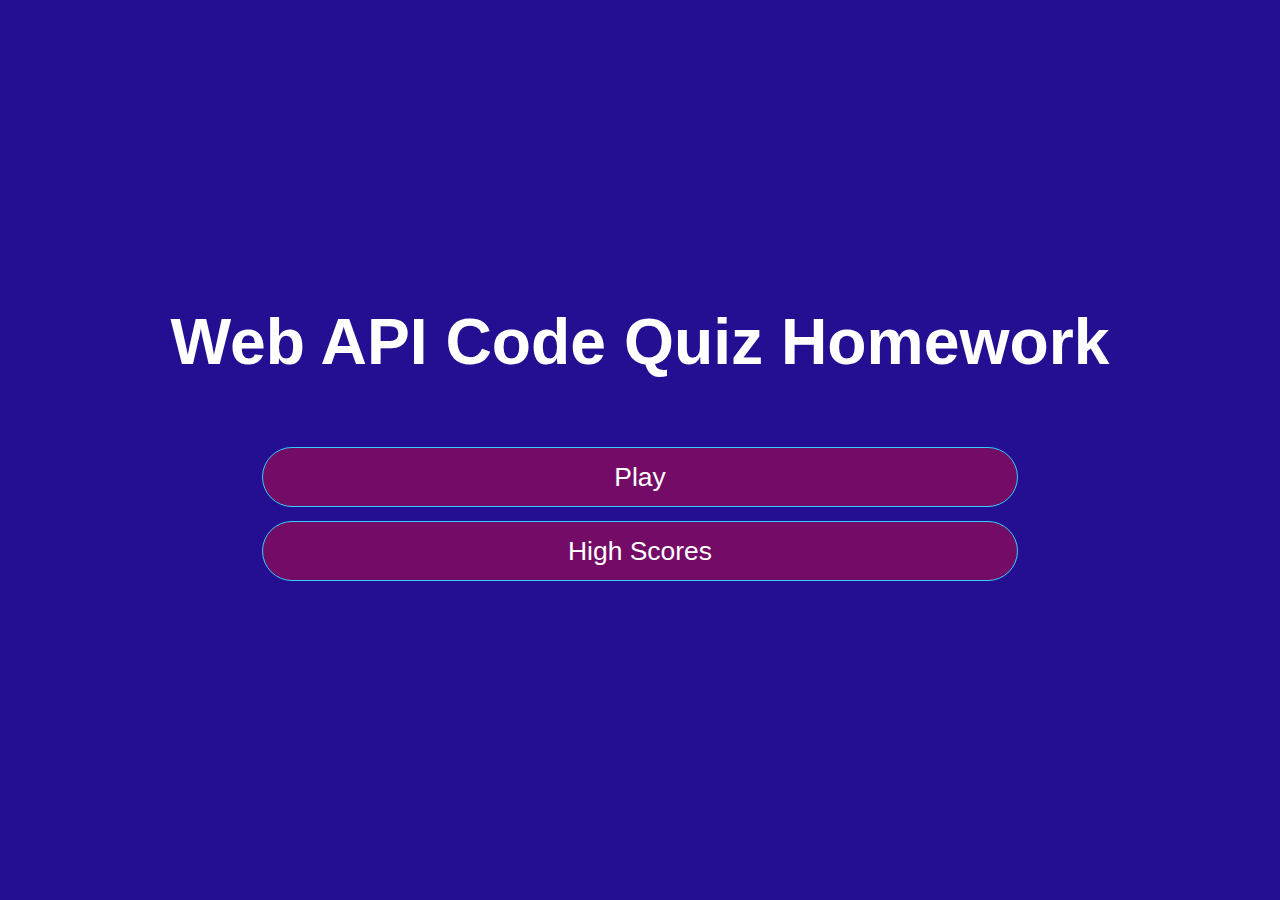
==== index.html @ 91e6cfce "first commit" ====
<!DOCTYPE html>
<html lang="en">
  <head>
    <meta charset="UTF-8" />
    <meta name="viewport" content="width=device-width, initial-scale=1.0" />
    <meta http-equiv="X-UA-Compatible" content="ie=edge" />
    <title>Quiz - Index</title>
    <link rel="stylesheet" href="assets/css/app.css" />
  </head>
  <body>
    <div class="container">
      <div id="home" class="flex-center flex-column">
        <h1>Web API Code Quiz Homework</h1>
        <a class="btn" href="game.html">Play</a>
        <a class="btn" href="highscores.html">High Scores</a>
      </div>
    </div>
  </body>
</html>
---- assets/css/app.css ----
:root {
	background-color: #240e92;
	font-size: 85%;
}

* {
	box-sizing: border-box;
	font-family: Arial, Helvetica, sans-serif;
	margin: 0;
	padding: 0;
	color: #ffffff;
}

h1, h2, h3, h4 {
	margin-bottom: 1cm;
}

h1 {
	font-size: 1.7cm;
	color: #ffffff;
	margin-bottom: 5rem;
}

h1>span {
	font-size: 2.4rem;
	font-weight: 500;
}

h2 {
	font-size: 1cm;
	margin-bottom: 4rem;
	font-weight: 700;
}

h3 {
	font-size: 2.8cm;
	font-weight: 500;
}

/* UTILITIES */

.container {
	width: 100%;
	height: 100vh;
	display: flex;
	justify-content: center;
	align-items: center;
	max-width: 80rem;
	margin: 0 auto;
}

.container>* {
	width: 100%;
}

.flex-column {
	display: flex;
	flex-direction: column;
}

.flex-center {
	justify-content: center;
	align-items: center;
}

.justify-center {
	justify-content: center;
}

.text-center {
	text-align: center;
}

.hidden {
	display: none;
}

/* BUTTONS */

.btn {
	font-size: .7cm;
	padding: 1rem 0;
	width: 20cm;
	text-align: center;
	border: 0.1rem solid #31d0f8;
	margin-bottom: 1rem;
	text-decoration: none;
	color: #ffffff;
	background-color: #740b66;
	border-radius: 10mm;
}

.btn:hover {
	cursor: pointer;
	box-shadow: 0 .5rem .5rem 0 rgb(58, 196, 247);
	transform: translateY(-0.1rem);
	transition: transform 100ms;
}

.btn[disabled]:hover {
	cursor: not-allowed;
	box-shadow: none;
	transform: none;
}

/* FORMS */

form {
	width: 100%;
	display: flex;
	flex-direction: column;
	align-items: center;
}

input {
	margin-bottom: 1rem;
	border-radius: 10mm;
	width: 20cm;
	padding: 1.5rem;
	font-size: 1.8rem;
	text-align: center;
	border: none;
	box-shadow: 0 0.1rem .4rem 0 rgb(24, 203, 216);
}

input::placeholder {
	color: #aaa;
}
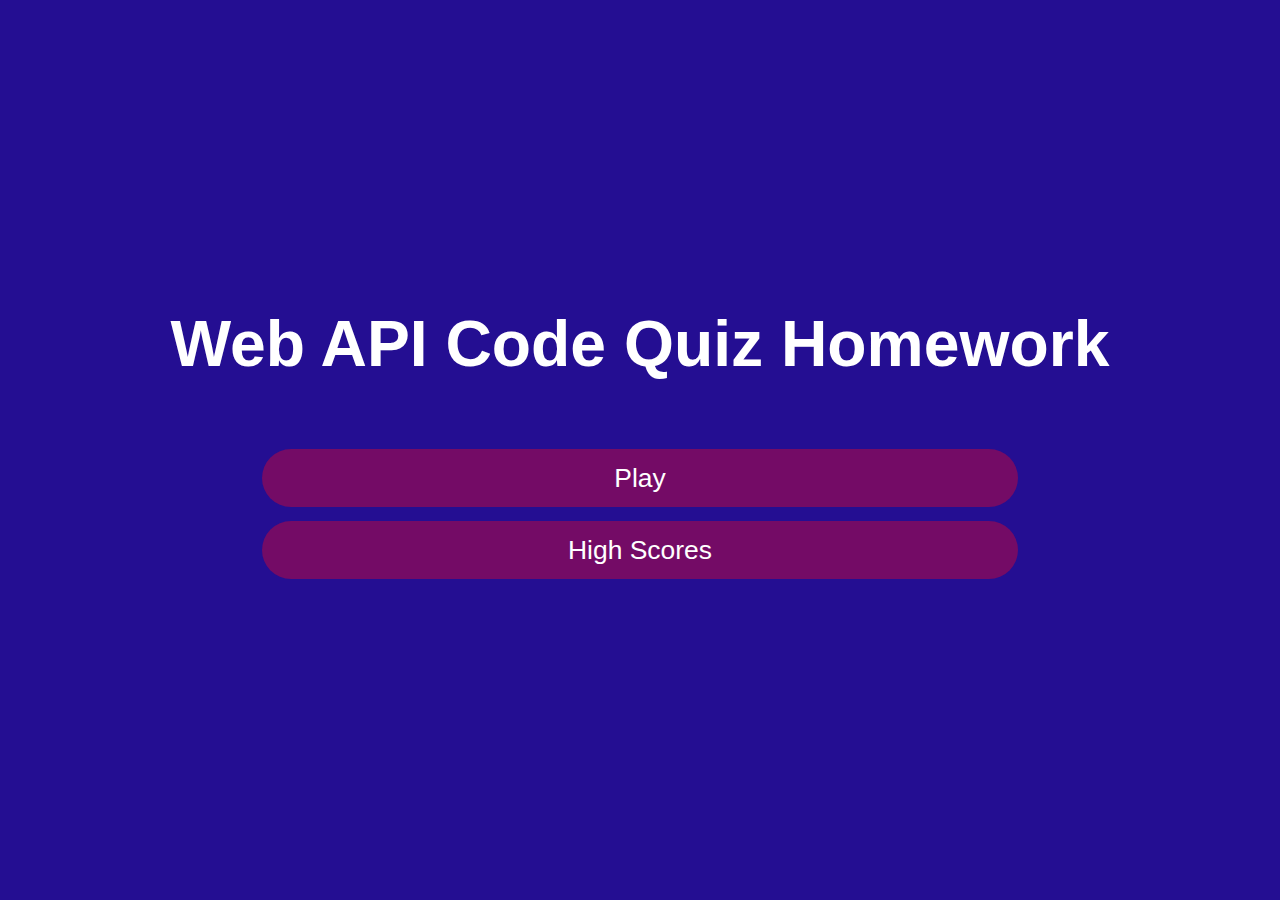
==== commit 90d5665a: "changes to files" ====
--- a/index.html
+++ b/index.html
@@ -11,7 +11,7 @@
     <div class="container">
       <div id="home" class="flex-center flex-column">
         <h1>Web API Code Quiz Homework</h1>
-        <a class="btn" href="game.html">Play</a>
+        <a class="btn" href="main.html">Play</a>
         <a class="btn" href="highscores.html">High Scores</a>
       </div>
     </div>
--- a/assets/css/app.css
+++ b/assets/css/app.css
@@ -37,8 +37,6 @@
 	font-weight: 500;
 }
 
-/* UTILITIES */
-
 .container {
 	width: 100%;
 	height: 100vh;
@@ -75,14 +73,12 @@
 	display: none;
 }
 
-/* BUTTONS */
 
 .btn {
 	font-size: .7cm;
 	padding: 1rem 0;
 	width: 20cm;
 	text-align: center;
-	border: 0.1rem solid #31d0f8;
 	margin-bottom: 1rem;
 	text-decoration: none;
 	color: #ffffff;
@@ -97,13 +93,12 @@
 	transition: transform 100ms;
 }
 
-.btn[disabled]:hover {
+/* .btn[disabled]:hover {
 	cursor: not-allowed;
 	box-shadow: none;
 	transform: none;
-}
+} */
 
-/* FORMS */
 
 form {
 	width: 100%;
